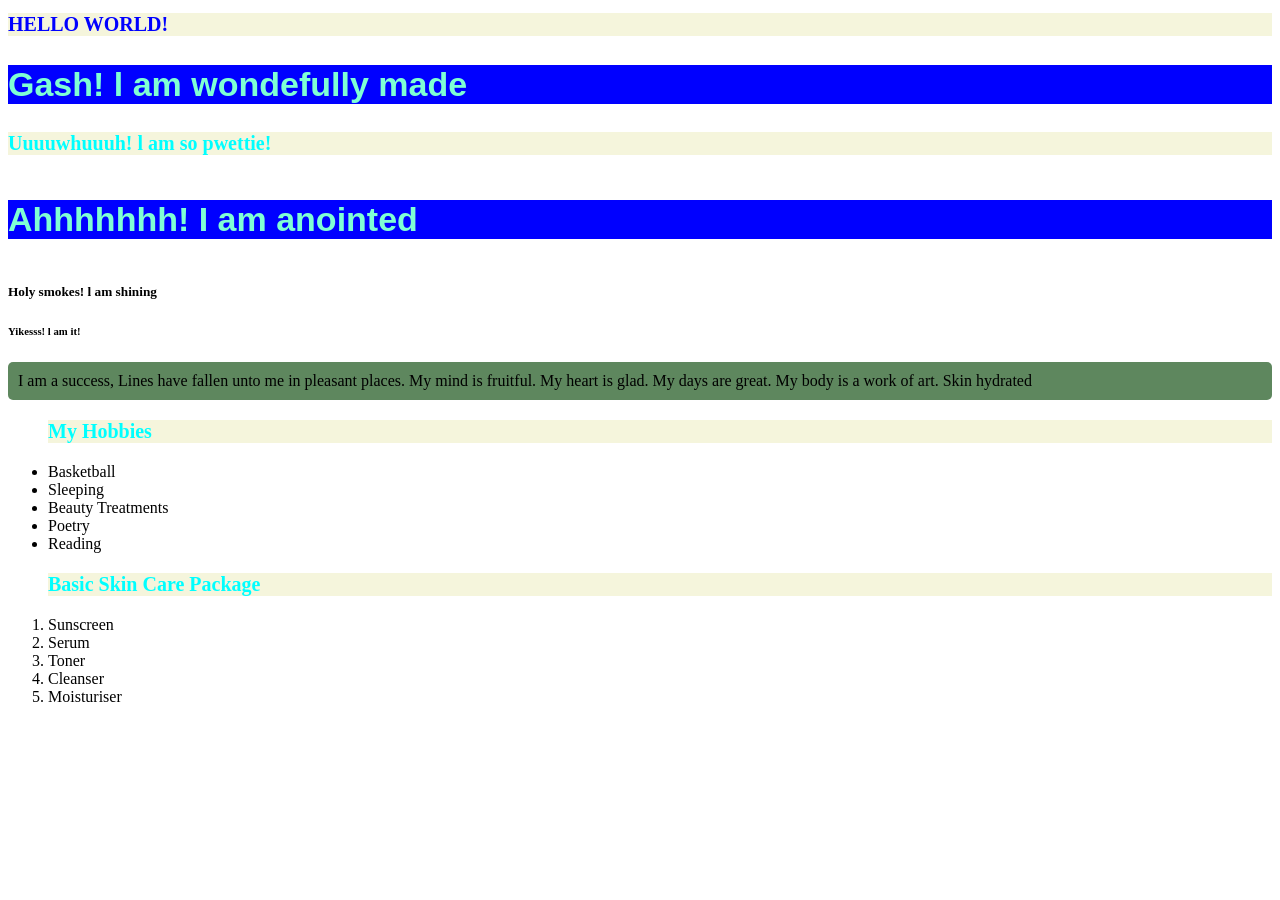
==== index.html @ f93a3f73 "html" ====
<!DOCTYPE html> 
<html lang = "en">
    <head>
        <title>My first website</title>
        <style>
            h1, h3{
                color: aqua;
                background-color: beige;
                font-size: 20px;
                font-family: 'Times New Roman', Times, serif;
            }
            h2, h4{
                color: aquamarine;
                background-color: blue;
                font-size: 34px;
                font-family:'Gill Sans', 'Gill Sans MT', Calibri, 'Trebuchet MS', sans-serif

            }

        </style>
    </head>
    <body>
        <h1 style= "color : blue;" >HELLO WORLD!</h1>
        <h2>Gash! l am wondefully made</h2>
        <h3>Uuuuwhuuuh! l am so pwettie!</h3>
        <h4>Ahhhhhhh! I am anointed</h4>
        <h5>Holy smokes! l am shining</h5>
        <h6>Yikesss! l am it!</h6>
        
        <p style = "background-color: rgb(94, 135, 94); padding: 10px; border-radius: 5px;"> I am a success, Lines have fallen unto me in pleasant places. My mind is fruitful. My heart is glad. My days are great. My body is a work of art. Skin hydrated</p>
        <ul>
            <h3>My Hobbies</h3>
            <li>Basketball</li>
            <li>Sleeping</li>
            <li>Beauty Treatments</li>
            <li>Poetry</li>
            <li>Reading</li>

        </ul>

         <ol>
            <h3>Basic Skin Care Package</h3>
            <li>Sunscreen</li>
            <li>Serum</li>
            <li>Toner</li>
            <li>Cleanser</li>
            <li>Moisturiser</li>
            
        </ol>
        






































    </body>
</html>
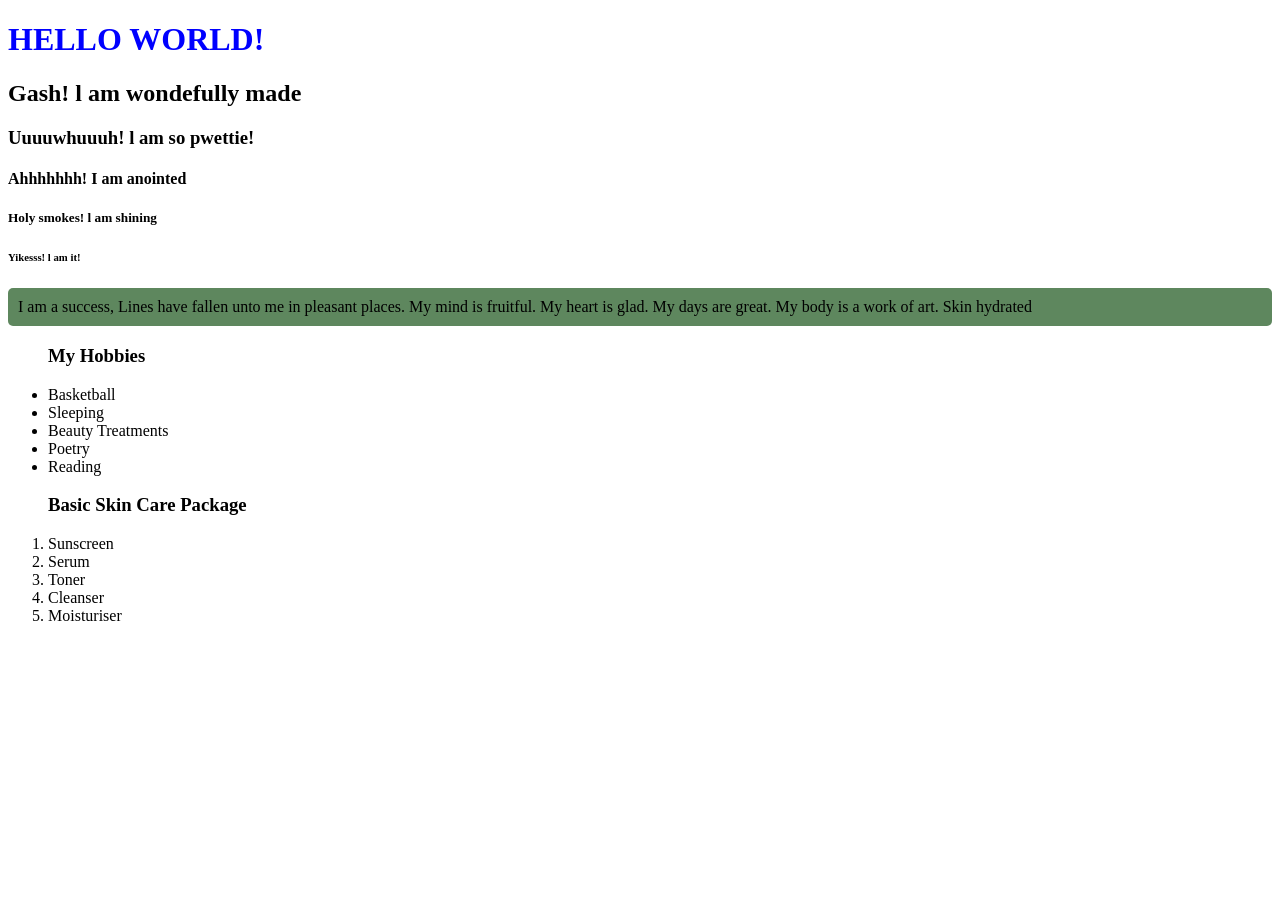
==== commit 78fa20e6: "My First HTML Page" ====
--- a/index.html
+++ b/index.html
@@ -2,22 +2,6 @@
 <html lang = "en">
     <head>
         <title>My first website</title>
-        <style>
-            h1, h3{
-                color: aqua;
-                background-color: beige;
-                font-size: 20px;
-                font-family: 'Times New Roman', Times, serif;
-            }
-            h2, h4{
-                color: aquamarine;
-                background-color: blue;
-                font-size: 34px;
-                font-family:'Gill Sans', 'Gill Sans MT', Calibri, 'Trebuchet MS', sans-serif
-
-            }
-
-        </style>
     </head>
     <body>
         <h1 style= "color : blue;" >HELLO WORLD!</h1>
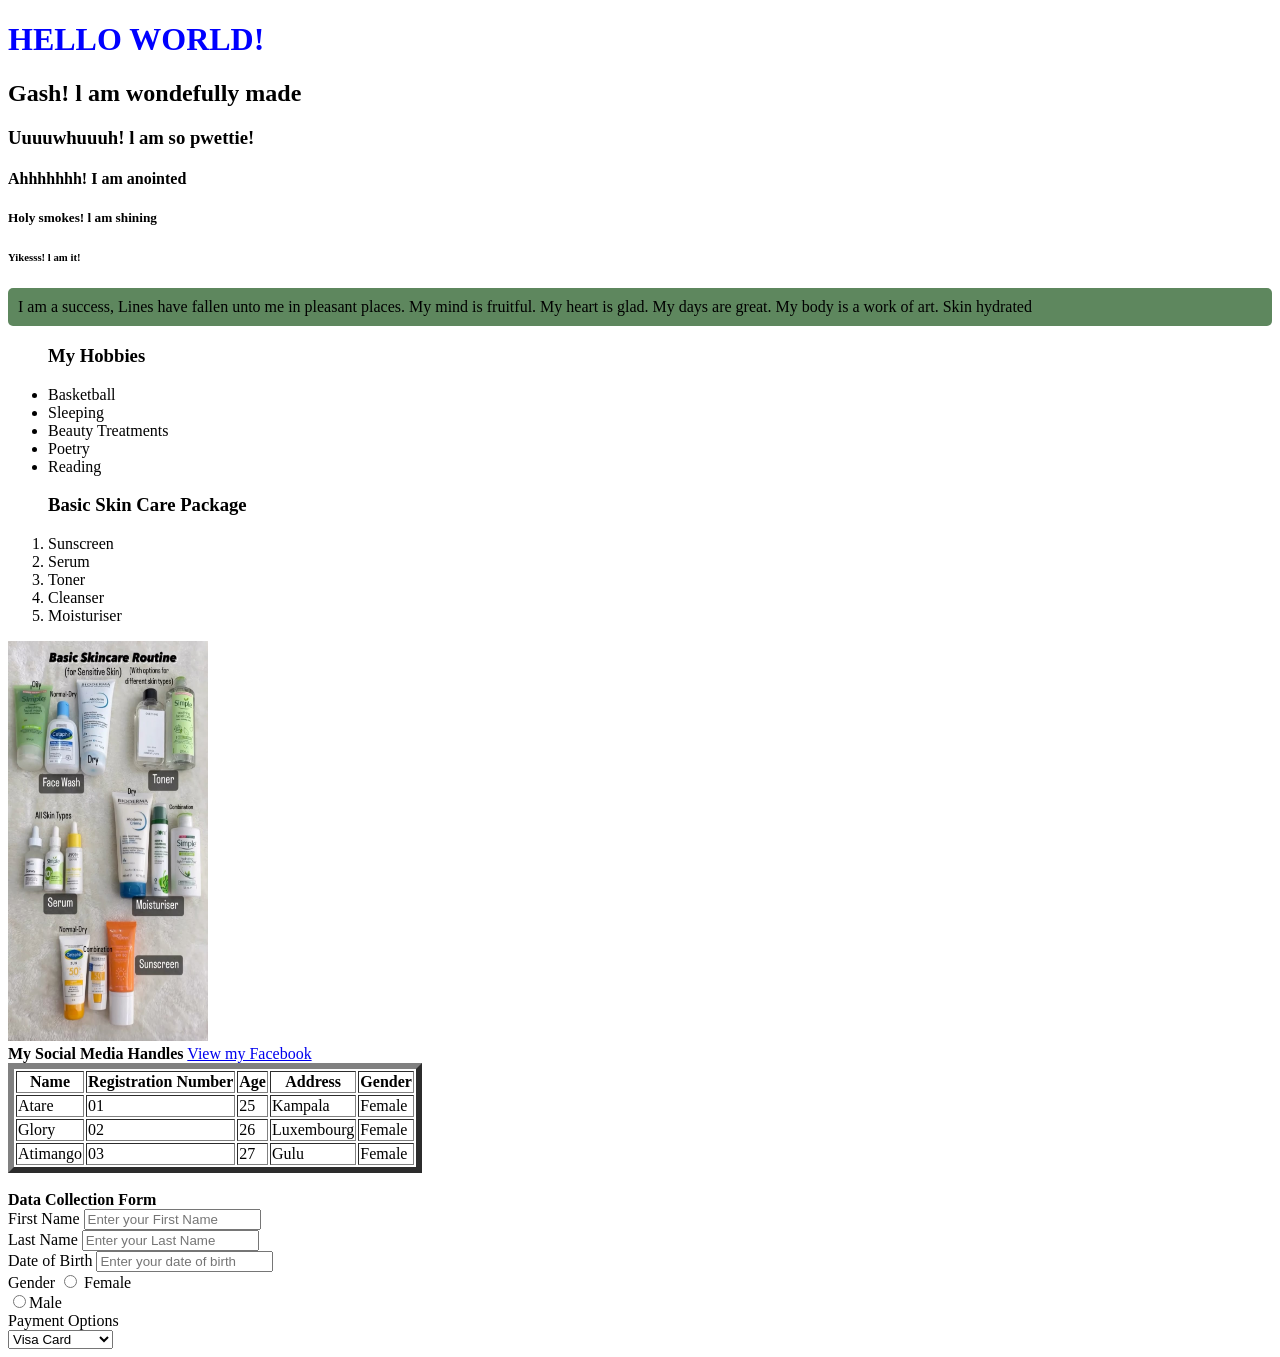
==== commit 5616a8f8: "anchor tags, images, tables  and forms" ====
--- a/index.html
+++ b/index.html
@@ -31,7 +31,73 @@
             <li>Moisturiser</li>
             
         </ol>
+        <img src = "images/photo.jpeg" alt="Basic Skincare Guide" width = "200" height ="400">
+        <br>
+        <strong>My Social Media Handles</strong>
+        <a href = "https://www.facebook.com/profile.php?id=61587430560524" target="_self">View my Facebook</a>
+        <br>
+    <table border="6">
+        <tr>
+            <th>Name</th>
+            <th>Registration Number</th>
+            <th>Age</th>
+            <th>Address</th>
+            <th>Gender</th>
+        </tr>
+        <tr>
+            <td>Atare</td>
+            <td>01</td>
+            <td>25</td>
+            <td>Kampala</td>
+            <td>Female</td>
+        </tr>
+        <tr>
+            <td>Glory</td>
+            <td>02</td>
+            <td>26</td>
+            <td>Luxembourg</td>
+            <td>Female</td>
+        </tr>
+        <tr>
+            <td>Atimango</td>
+            <td>03</td>
+            <td>27</td>
+            <td>Gulu</td>
+            <td>Female</td>
+        </tr>
+    </table>
+    <br>
+
+    <strong>Data Collection Form</strong>
+
+    <form>
+        <label>First Name</label>
+        <input type = "text" placeholder = "Enter your First Name">
+        <br>
+        <label>Last Name</label>
+        <input type = "text" placeholder="Enter your Last Name">
+        <br>
+        <label>Date of Birth</label>
+        <input type = "datetime" placeholder="Enter your date of birth">
+        <br>
+        <label>Gender</label>
+        <input type = "radio" name="Gender"> Female
+        <br>
+        <input type = "radio" name="Gender">Male
+        <br>
+        <label>Payment Options</label>
         
+        <br>
+        <select>
+            <option>Visa Card</option>
+            <option>Pay pal</option>
+            <option>Crypto</option>
+            <option>Mobile Money</option>
+        </select>
+
+    
+
+    </form>
 
 
 
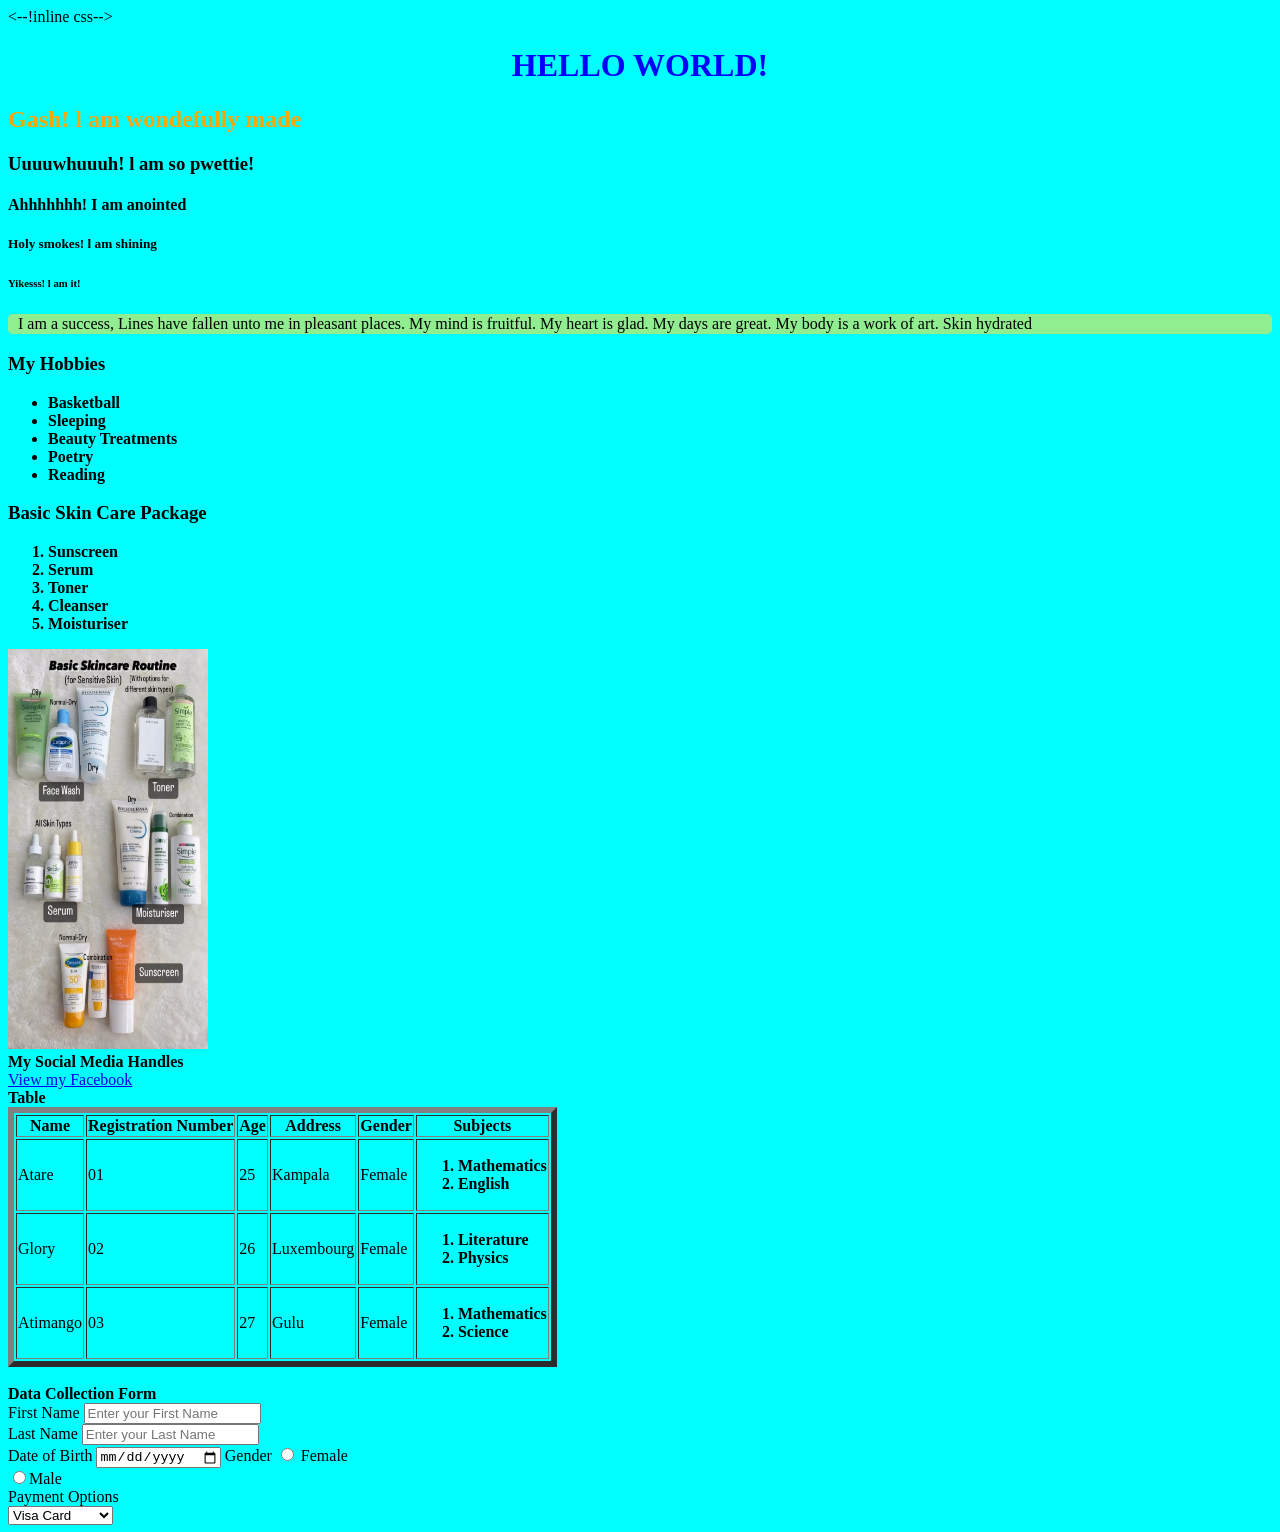
==== commit 65c2faea: "inline, internal and external css. Commenting, meta characters" ====
--- a/index.html
+++ b/index.html
@@ -1,19 +1,35 @@
 <!DOCTYPE html> 
 <html lang = "en">
     <head>
+        <!--adding meta characters-->
+        <meta charset = "utf-8">
+        <meta name = "viewport" content = "width= device-width, initial-scale=1.0">
+        <link rel = "stylesheet" href="style.css">
         <title>My first website</title>
+        <!internal css>
+        <style>
+            h2{
+                color: orange;
+            }
+            li{
+                font-weight: bold;
+
+            }
+        </style>
     </head>
     <body>
-        <h1 style= "color : blue;" >HELLO WORLD!</h1>
+        <--!inline css-->
+        <h1 style= "color : blue; text-align : center" >HELLO WORLD!</h1>
         <h2>Gash! l am wondefully made</h2>
         <h3>Uuuuwhuuuh! l am so pwettie!</h3>
         <h4>Ahhhhhhh! I am anointed</h4>
         <h5>Holy smokes! l am shining</h5>
         <h6>Yikesss! l am it!</h6>
         
-        <p style = "background-color: rgb(94, 135, 94); padding: 10px; border-radius: 5px;"> I am a success, Lines have fallen unto me in pleasant places. My mind is fruitful. My heart is glad. My days are great. My body is a work of art. Skin hydrated</p>
+        <p style = "background-color: lightgreen ; padding: 10px; border-radius: 5px;"> I am a success, Lines have fallen unto me in pleasant places. My mind is fruitful. My heart is glad. My days are great. My body is a work of art. Skin hydrated</p>
+        <h3>My Hobbies</h3>
         <ul>
-            <h3>My Hobbies</h3>
+            
             <li>Basketball</li>
             <li>Sleeping</li>
             <li>Beauty Treatments</li>
@@ -22,8 +38,9 @@
 
         </ul>
 
+         <h3>Basic Skin Care Package</h3>
          <ol>
-            <h3>Basic Skin Care Package</h3>
+        
             <li>Sunscreen</li>
             <li>Serum</li>
             <li>Toner</li>
@@ -34,8 +51,10 @@
         <img src = "images/photo.jpeg" alt="Basic Skincare Guide" width = "200" height ="400">
         <br>
         <strong>My Social Media Handles</strong>
+        <br>
         <a href = "https://www.facebook.com/profile.php?id=61587430560524" target="_self">View my Facebook</a>
         <br>
+    <strong>Table</strong>
     <table border="6">
         <tr>
             <th>Name</th>
@@ -43,6 +62,7 @@
             <th>Age</th>
             <th>Address</th>
             <th>Gender</th>
+            <th>Subjects</th>
         </tr>
         <tr>
             <td>Atare</td>
@@ -50,6 +70,12 @@
             <td>25</td>
             <td>Kampala</td>
             <td>Female</td>
+            <td>
+                <ol>
+                    <li>Mathematics</li>
+                    <li>English</li>
+                </ol>
+            </td>
         </tr>
         <tr>
             <td>Glory</td>
@@ -57,6 +83,12 @@
             <td>26</td>
             <td>Luxembourg</td>
             <td>Female</td>
+            <td>
+                <ol>
+                    <li>Literature</li>
+                    <li>Physics</li>
+                </ol>
+            </td>
         </tr>
         <tr>
             <td>Atimango</td>
@@ -64,6 +96,12 @@
             <td>27</td>
             <td>Gulu</td>
             <td>Female</td>
+            <td>
+                <ol>
+                    <li>Mathematics</li>
+                    <li>Science</li>
+                </ol>
+            </td>
         </tr>
     </table>
     <br>
@@ -78,7 +116,7 @@
         <input type = "text" placeholder="Enter your Last Name">
         <br>
         <label>Date of Birth</label>
-        <input type = "datetime" placeholder="Enter your date of birth">
+        <input type = "date"
         <br>
         <label>Gender</label>
         <input type = "radio" name="Gender"> Female
--- a/style.css
+++ b/style.css
@@ -0,0 +1,10 @@
+/* external css */
+body{
+font-family:Georgia, 'Times New Roman', Times, serif; background-color: aqua;
+}
+h1{
+color: rebeccapurple; text-align: left;
+}
+p{
+font-size: medium; line-height:0cqmax;
+}
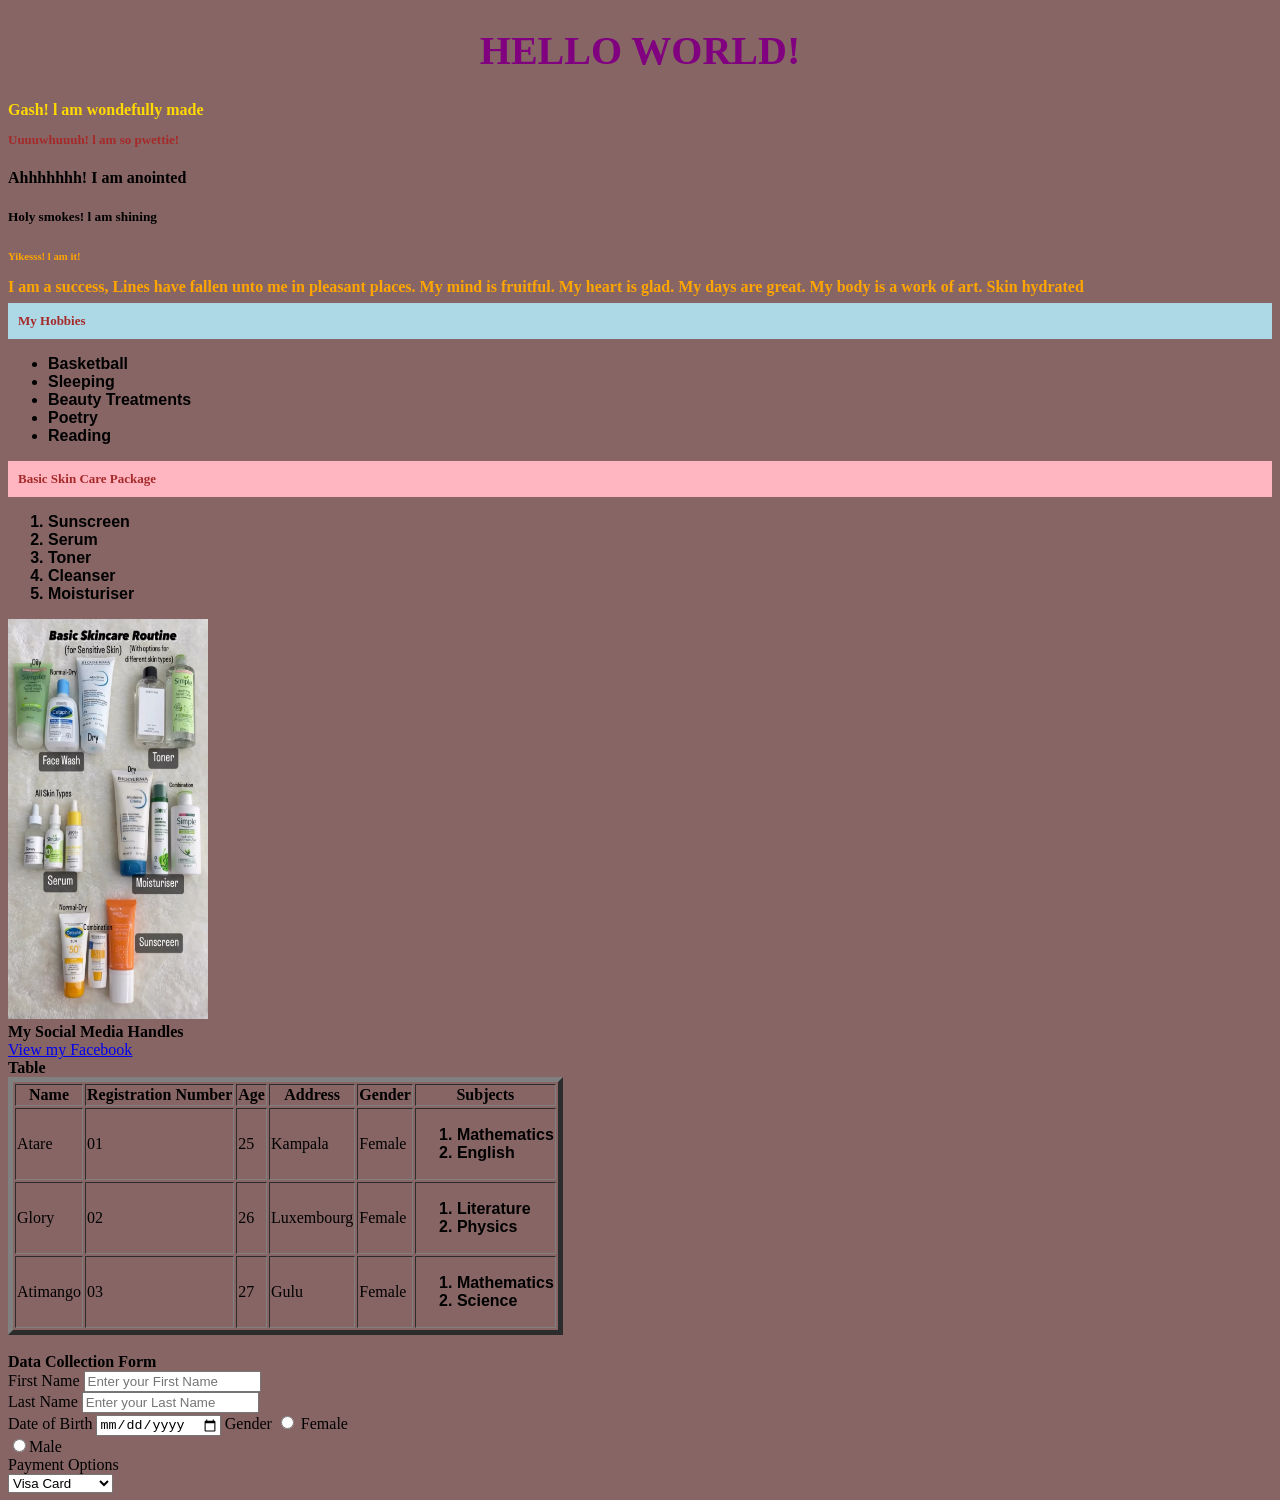
==== commit fb0b12ad: "classes and ids" ====
--- a/index.html
+++ b/index.html
@@ -6,10 +6,19 @@
         <meta name = "viewport" content = "width= device-width, initial-scale=1.0">
         <link rel = "stylesheet" href="style.css">
         <title>My first website</title>
-        <!internal css>
+        <!--internal css-->
         <style>
+            h1{
+                color: blueviolet;
+                font-size: larger;
+            }
             h2{
-                color: orange;
+                color: rgb(255, 217, 0);
+                font-size: medium;
+            }
+            h3{
+                color: brown;
+                font-size: small;
             }
             li{
                 font-weight: bold;
@@ -18,16 +27,16 @@
         </style>
     </head>
     <body>
-        <--!inline css-->
-        <h1 style= "color : blue; text-align : center" >HELLO WORLD!</h1>
+        <!--inline css-->
+        <h1 id="main-title">HELLO WORLD!</h1>
         <h2>Gash! l am wondefully made</h2>
         <h3>Uuuuwhuuuh! l am so pwettie!</h3>
         <h4>Ahhhhhhh! I am anointed</h4>
         <h5>Holy smokes! l am shining</h5>
-        <h6>Yikesss! l am it!</h6>
+        <h6 class="highlight">Yikesss! l am it!</h6>
         
-        <p style = "background-color: lightgreen ; padding: 10px; border-radius: 5px;"> I am a success, Lines have fallen unto me in pleasant places. My mind is fruitful. My heart is glad. My days are great. My body is a work of art. Skin hydrated</p>
-        <h3>My Hobbies</h3>
+        <p class="highlight"> I am a success, Lines have fallen unto me in pleasant places. My mind is fruitful. My heart is glad. My days are great. My body is a work of art. Skin hydrated</p>
+        <h3 class="hobbies">My Hobbies</h3>
         <ul>
             
             <li>Basketball</li>
@@ -38,7 +47,7 @@
 
         </ul>
 
-         <h3>Basic Skin Care Package</h3>
+         <h3 class="skincare">Basic Skin Care Package</h3>
          <ol>
         
             <li>Sunscreen</li>
@@ -55,7 +64,7 @@
         <a href = "https://www.facebook.com/profile.php?id=61587430560524" target="_self">View my Facebook</a>
         <br>
     <strong>Table</strong>
-    <table border="6">
+    <table border="5">
         <tr>
             <th>Name</th>
             <th>Registration Number</th>
--- a/style.css
+++ b/style.css
@@ -1,10 +1,26 @@
 /* external css */
 body{
-font-family:Georgia, 'Times New Roman', Times, serif; background-color: aqua;
+font-family:Georgia, 'Times New Roman', Times, serif; background-color: rgb(135, 101, 101);
 }
 h1{
 color: rebeccapurple; text-align: left;
 }
 p{
 font-size: medium; line-height:0cqmax;
-}+
+}
+li{
+    font-family: 'Gill Sans', 'Gill Sans MT', Calibri, 'Trebuchet MS', sans-serif; font-weight: lighter;
+}
+.hobbies{
+    background-color: lightblue; padding: 10px;
+}
+.skincare{
+    background-color: lightpink; padding: 10px;
+}
+#main-title{
+    color: purple; text-align: center; font-size: 40px;
+}
+.highlight{
+    color: orange; font-weight: bold;
+}
